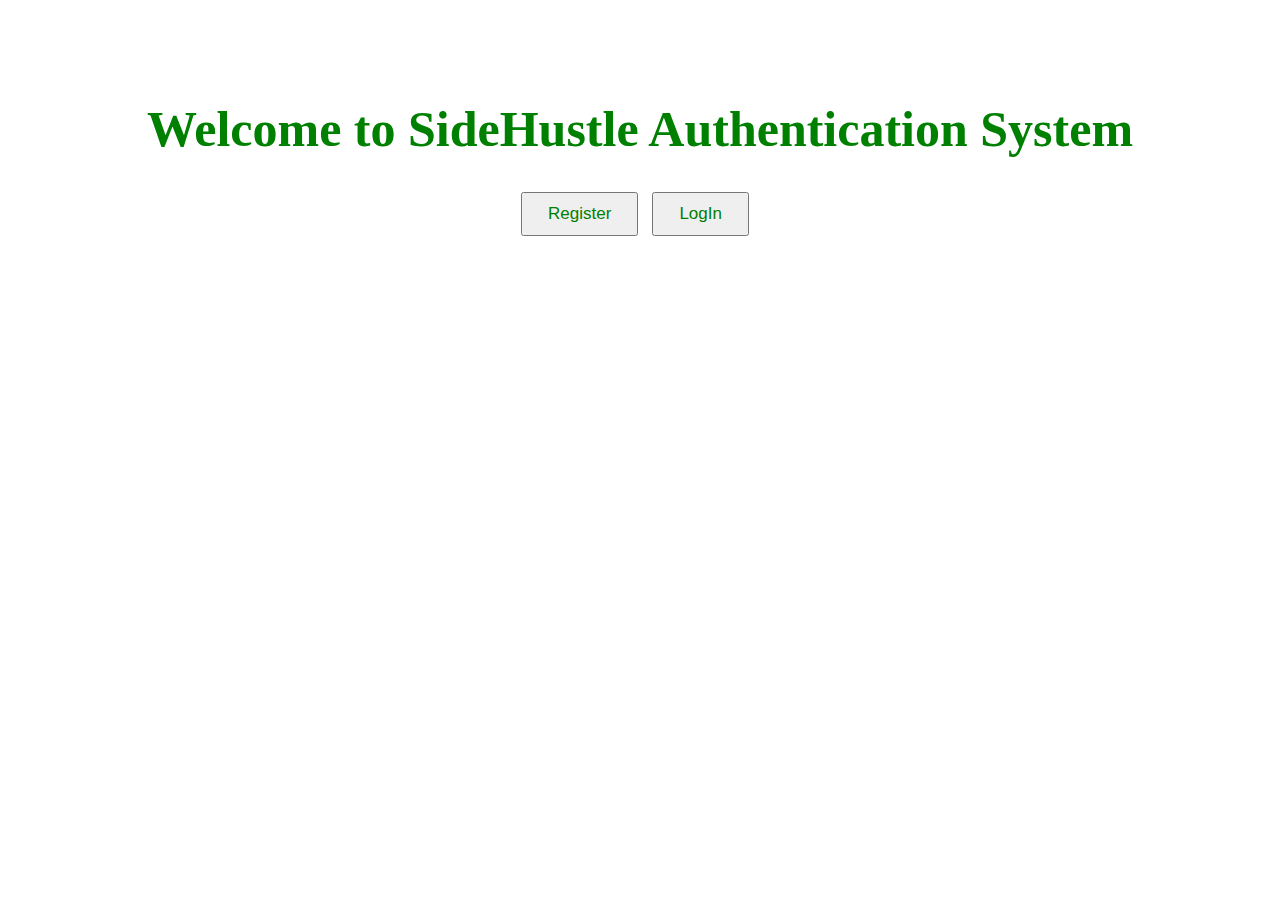
==== index.html @ 1223af00 "Add files via upload" ====
<!DOCTYPE html>
<html lang="en">
<head>
    <meta charset="UTF-8">
    <meta http-equiv="X-UA-Compatible" content="IE=edge">
    <meta name="viewport" content="width=device-width, initial-scale=1.0">
    <title>SideHustle</title>
    <link href="style.css" rel="stylesheet">
</head>
<body>
    <h1 class="main">Welcome to SideHustle Authentication System</h1>
    <div style="text-align: center;">
        <button class="but1"><a class="but" href="register.html">Register</a></button>
        <button class="but1"><a class="but" href="login.html">LogIn</a></button>
    </div>
    
</body>
</html>
---- style.css ----
.main{
    margin-top: 100px;
    color: green;
    font-size: 50px;
    text-align: center;
}
.but1{
    padding: 10px;
    margin-right: 10px;
}
.but{
    padding: 6px 15px;
    color: green;
    text-decoration: none;
    font-size: 17px;
}
.container{
    text-align: center;
    padding-top: 50px;
    padding-bottom: 30px;
    margin-left: auto;
    margin-right: auto;
    margin-top: 50px;
    width: 700px;
    background-color: green;
}
.input{
    margin-bottom: 20px;
    font-size: 20px;
    padding: 8px;
}
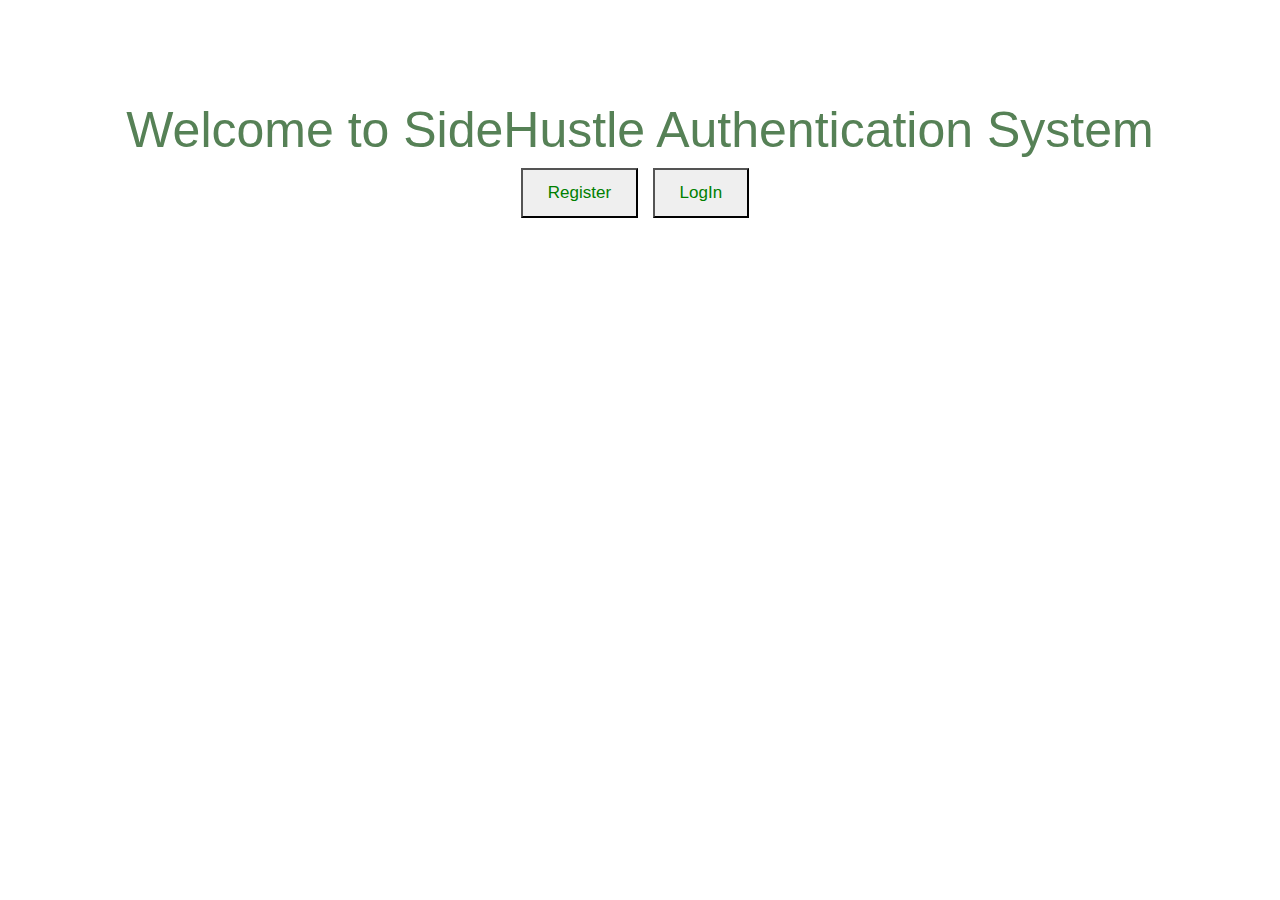
==== commit 857a88a0: "Commits" ====
--- a/index.html
+++ b/index.html
@@ -1,18 +1,19 @@
-<!DOCTYPE html>
-<html lang="en">
-<head>
-    <meta charset="UTF-8">
-    <meta http-equiv="X-UA-Compatible" content="IE=edge">
-    <meta name="viewport" content="width=device-width, initial-scale=1.0">
-    <title>SideHustle</title>
-    <link href="style.css" rel="stylesheet">
-</head>
-<body>
-    <h1 class="main">Welcome to SideHustle Authentication System</h1>
-    <div style="text-align: center;">
-        <button class="but1"><a class="but" href="register.html">Register</a></button>
-        <button class="but1"><a class="but" href="login.html">LogIn</a></button>
-    </div>
-    
-</body>
+<!DOCTYPE html>
+<html lang="en">
+<head>
+    <meta charset="UTF-8">
+    <meta http-equiv="X-UA-Compatible" content="IE=edge">
+    <meta name="viewport" content="width=device-width, initial-scale=1.0">
+    <title>SideHustle</title>
+    <link href="bootstrap.min.css" rel="stylesheet">
+    <link href='style.css' rel="stylesheet">
+</head>
+<body>
+    <h1 class="main">Welcome to SideHustle Authentication System</h1>
+    <div style="text-align: center;">
+        <button class="but1"><a class="but" href="register.html">Register</a></button>
+        <button class="but1"><a class="but" href="login.php">LogIn</a></button>
+    </div>
+    
+</body>
 </html>--- a/style.css
+++ b/style.css
@@ -1,31 +1,31 @@
-.main{
-    margin-top: 100px;
-    color: green;
-    font-size: 50px;
-    text-align: center;
-}
-.but1{
-    padding: 10px;
-    margin-right: 10px;
-}
-.but{
-    padding: 6px 15px;
-    color: green;
-    text-decoration: none;
-    font-size: 17px;
-}
-.container{
-    text-align: center;
-    padding-top: 50px;
-    padding-bottom: 30px;
-    margin-left: auto;
-    margin-right: auto;
-    margin-top: 50px;
-    width: 700px;
-    background-color: green;
-}
-.input{
-    margin-bottom: 20px;
-    font-size: 20px;
-    padding: 8px;
+.main{
+    margin-top: 100px;
+    color: rgb(86, 129, 86);
+    font-size: 50px;
+    text-align: center;
+}
+.but1{
+    padding: 10px;
+    margin-right: 10px;
+}
+.but{
+    padding: 6px 15px;
+    color: green;
+    text-decoration: none;
+    font-size: 17px;
+}
+.container{
+    text-align: center;
+    padding-top: 50px;
+    padding-bottom: 30px;
+    margin-left: auto;
+    margin-right: auto;
+    margin-top: 50px;
+    width: 700px;
+    background-color: rgb(61, 124, 61);
+}
+.input{
+    margin-bottom: 20px;
+    font-size: 20px;
+    padding: 8px;
 }